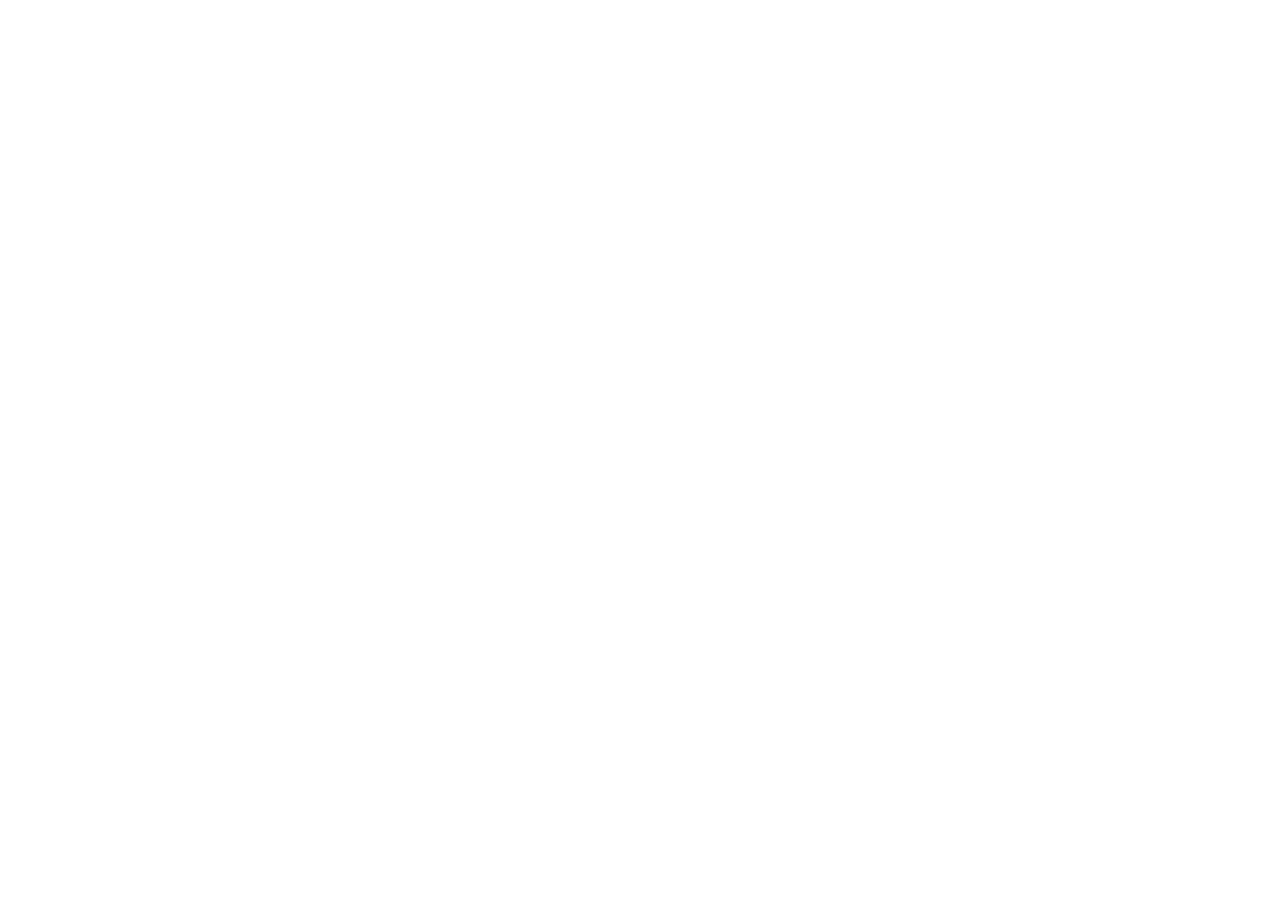
==== index.html @ c0e90d59 "add 2 practice" ====
<!DOCTYPE html>
<html lang="en">
<head>
    <meta charset="UTF-8">
    <meta name="viewport" content="width=device-width, initial-scale=1.0">
    <title>Document</title>
</head>
<body>
    <script src="assets/pr2.js"></script>
</body>
</html>
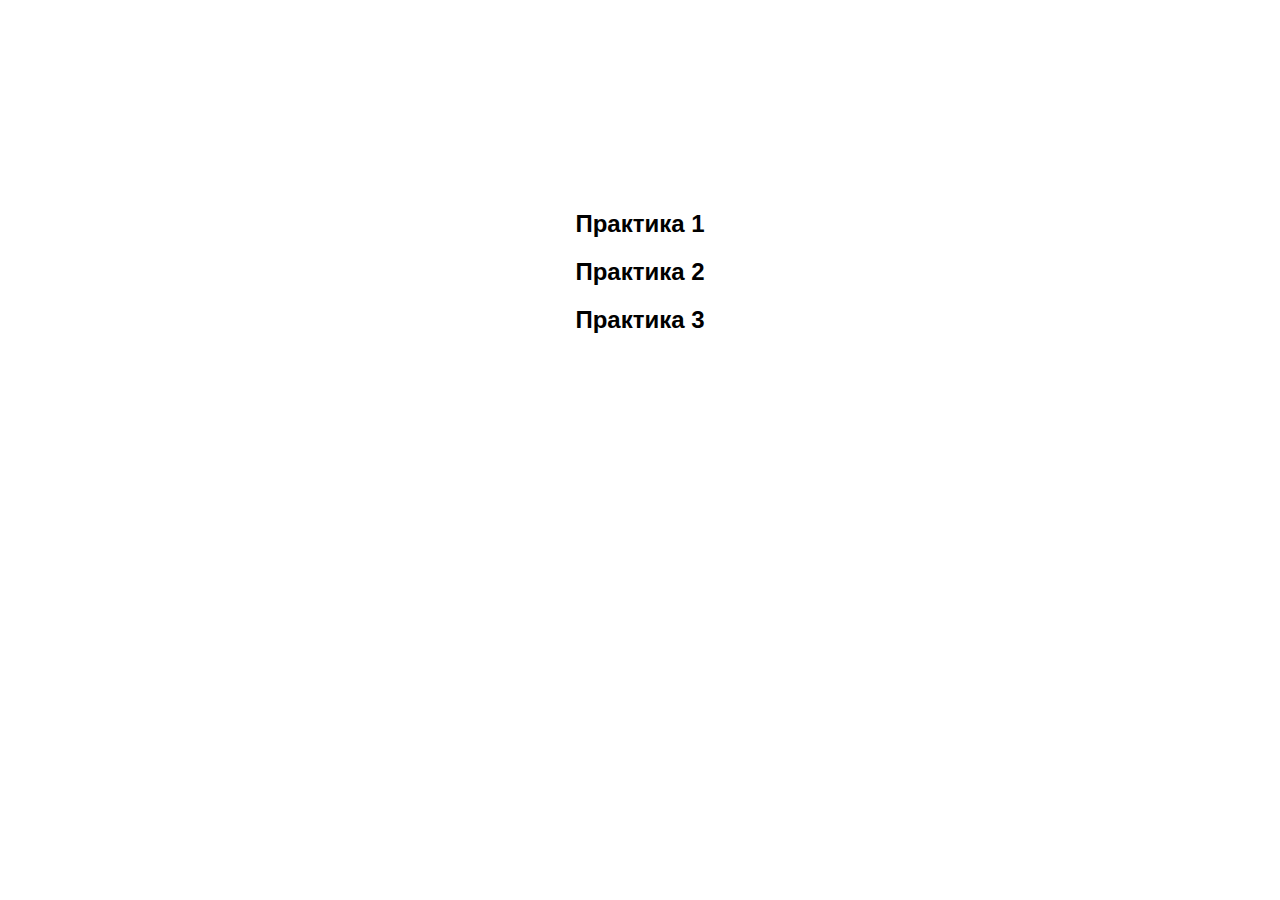
==== commit e29c53b9: "add 3 practice" ====
--- a/index.html
+++ b/index.html
@@ -1,11 +1,20 @@
 <!DOCTYPE html>
 <html lang="en">
-<head>
-    <meta charset="UTF-8">
-    <meta name="viewport" content="width=device-width, initial-scale=1.0">
+  <head>
+    <meta charset="UTF-8" />
+    <meta name="viewport" content="width=device-width, initial-scale=1.0" />
     <title>Document</title>
-</head>
-<body>
-    <script src="assets/pr2.js"></script>
-</body>
-</html>+    <link rel="stylesheet" href="assets/css/main.css">
+  </head>
+  <body>
+    <section>
+      <div>
+        <ul>
+          <li><a href="assets/pages/pr1.html">Практика 1</a></li>
+          <li><a href="assets/pages/pr2.html">Практика 2</a></li>
+          <li><a href="assets/pages/pr3.html">Практика 3</a></li>
+        </ul>
+      </div>
+    </section>
+  </body>
+</html>
--- a/assets/css/main.css
+++ b/assets/css/main.css
@@ -0,0 +1,45 @@
+* {
+    list-style: none;
+    box-sizing: border-box;
+    margin: 0;
+    padding: 0;
+    scroll-behavior: smooth;
+    border: none;
+    text-decoration: none;
+}
+
+section{
+    width: 100%;
+    margin: 0 auto;
+    margin-top: 200px;
+}
+
+div{
+    display: flex;
+    justify-content: center;
+    align-items: center;
+    width: 100%;
+}
+
+ul{
+    display: flex;
+    flex-direction: column;
+}
+
+a{
+    font-size: 24px;
+    color: rgb(0, 0, 0);
+    font-weight: bold;
+    font-family: 'Franklin Gothic Medium', 'Arial Narrow', Arial, sans-serif;
+}
+
+li{
+   padding: 10px;
+   border-radius: 6px;
+   cursor: pointer;
+}
+
+li:hover{
+    background-color: rgb(222, 222, 222);
+    transition: .3s;
+}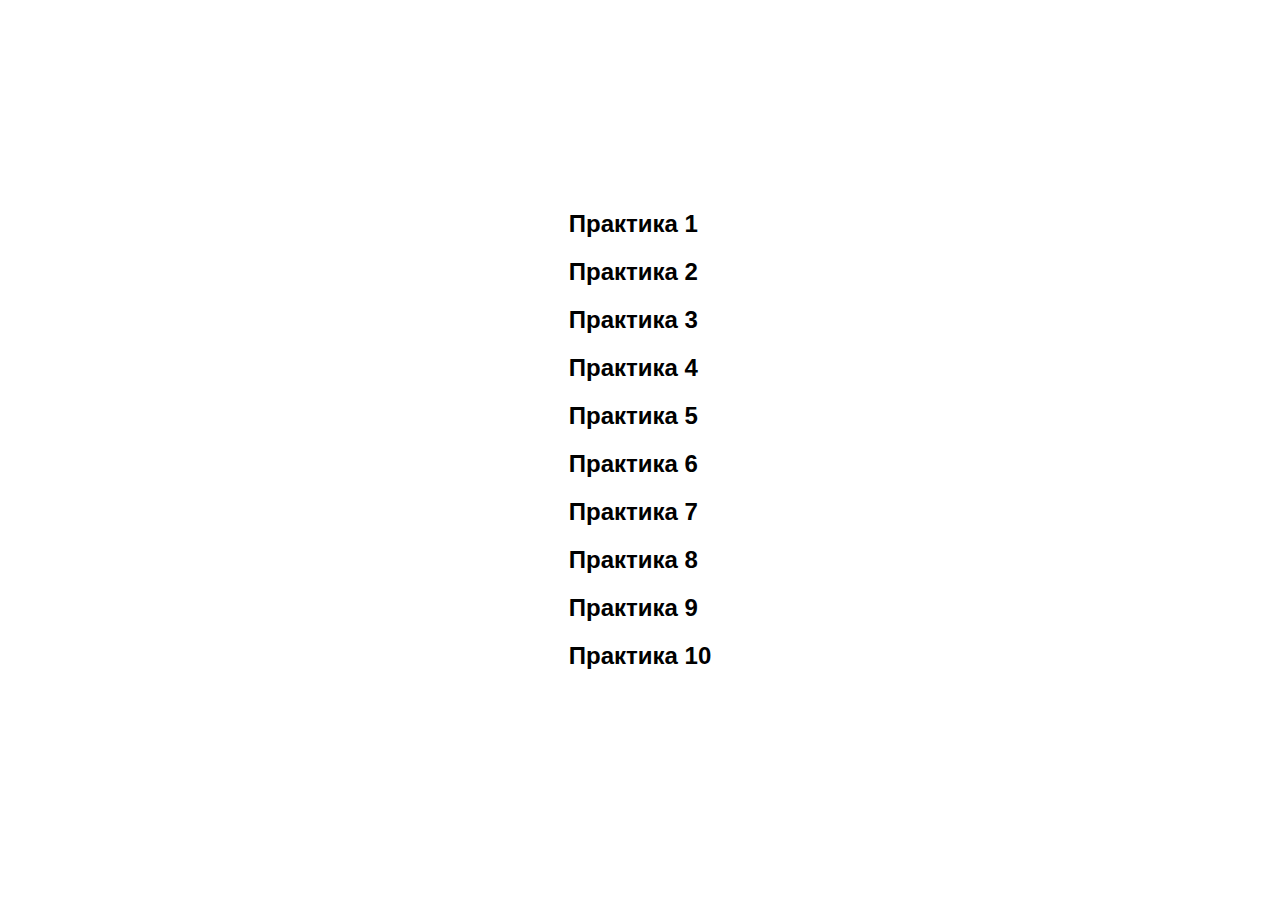
==== commit 7286b741: "add practice 4" ====
--- a/index.html
+++ b/index.html
@@ -13,6 +13,13 @@
           <li><a href="assets/pages/pr1.html">Практика 1</a></li>
           <li><a href="assets/pages/pr2.html">Практика 2</a></li>
           <li><a href="assets/pages/pr3.html">Практика 3</a></li>
+          <li><a href="assets/pages/pr4.html">Практика 4</a></li>
+          <li><a href="assets/pages/pr5.html">Практика 5</a></li>
+          <li><a href="assets/pages/pr6.html">Практика 6</a></li>
+          <li><a href="assets/pages/pr7.html">Практика 7</a></li>
+          <li><a href="assets/pages/pr8.html">Практика 8</a></li>
+          <li><a href="assets/pages/pr9.html">Практика 9</a></li>
+          <li><a href="assets/pages/pr10.html">Практика 10</a></li>
         </ul>
       </div>
     </section>
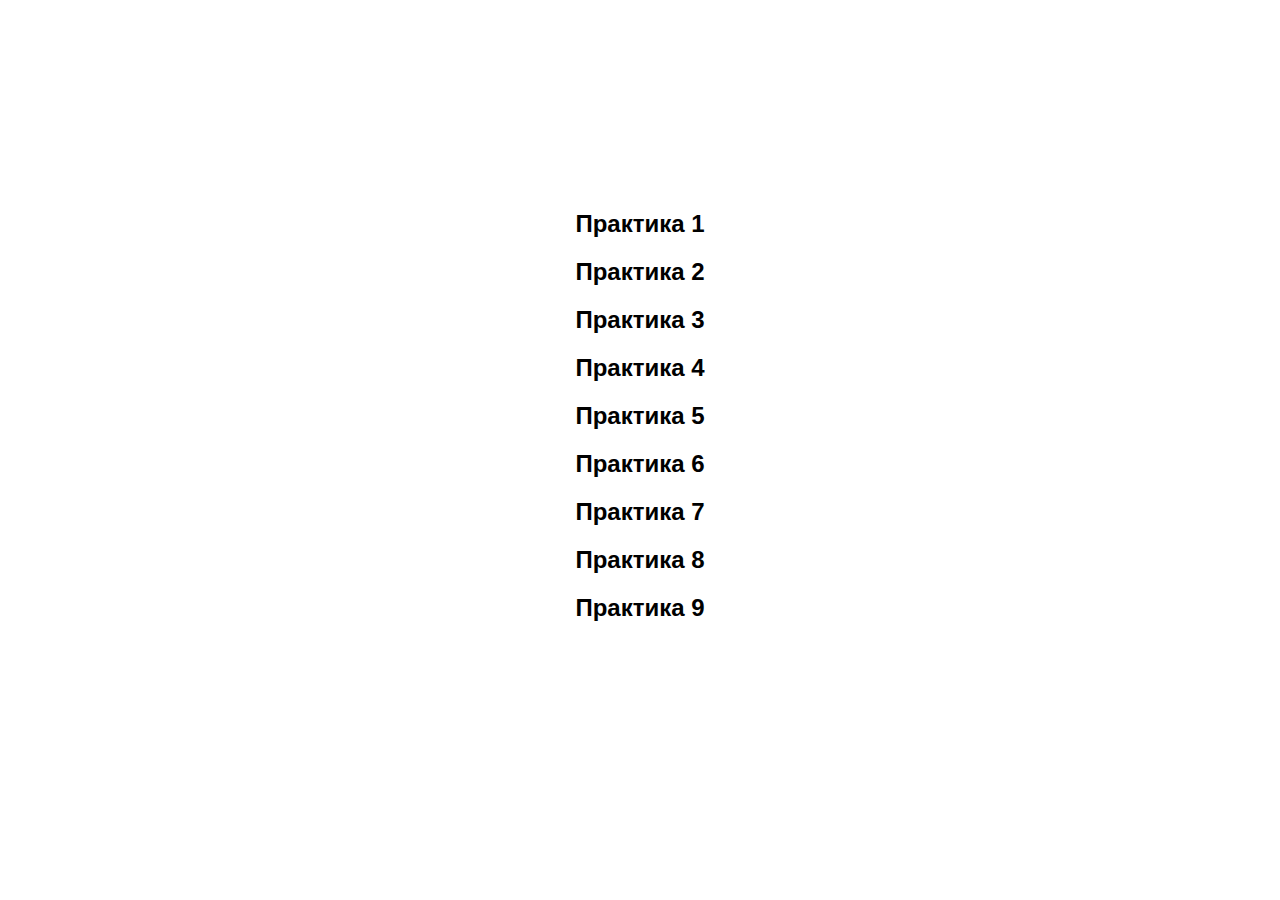
==== commit ccf96a97: "add practice 7, 8" ====
--- a/index.html
+++ b/index.html
@@ -19,7 +19,6 @@
           <li><a href="assets/pages/pr7.html">Практика 7</a></li>
           <li><a href="assets/pages/pr8.html">Практика 8</a></li>
           <li><a href="assets/pages/pr9.html">Практика 9</a></li>
-          <li><a href="assets/pages/pr10.html">Практика 10</a></li>
         </ul>
       </div>
     </section>
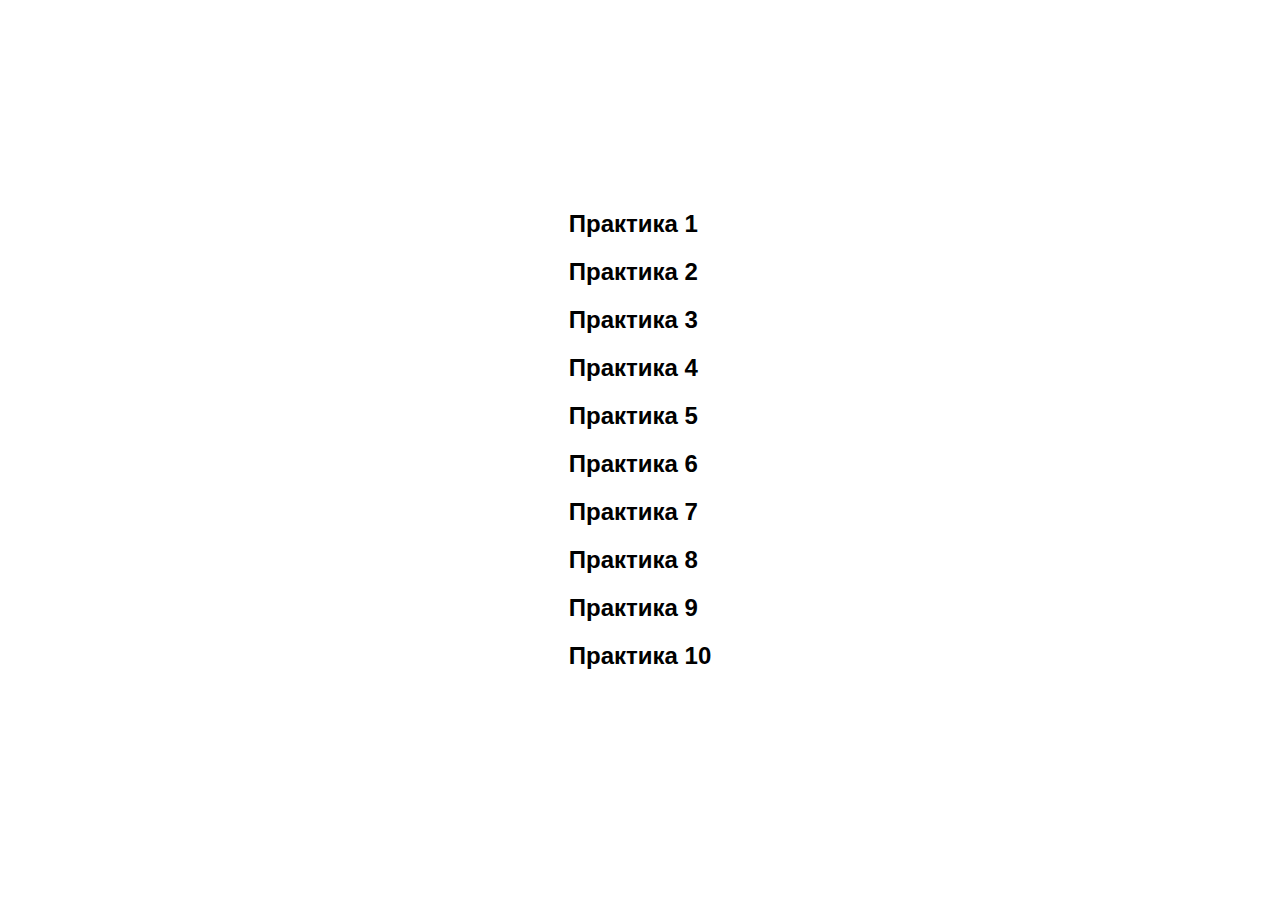
==== commit f2ddb474: "add practice 9,10" ====
--- a/index.html
+++ b/index.html
@@ -19,6 +19,7 @@
           <li><a href="assets/pages/pr7.html">Практика 7</a></li>
           <li><a href="assets/pages/pr8.html">Практика 8</a></li>
           <li><a href="assets/pages/pr9.html">Практика 9</a></li>
+          <li><a href="assets/pages/pr10.html">Практика 10</a></li>
         </ul>
       </div>
     </section>
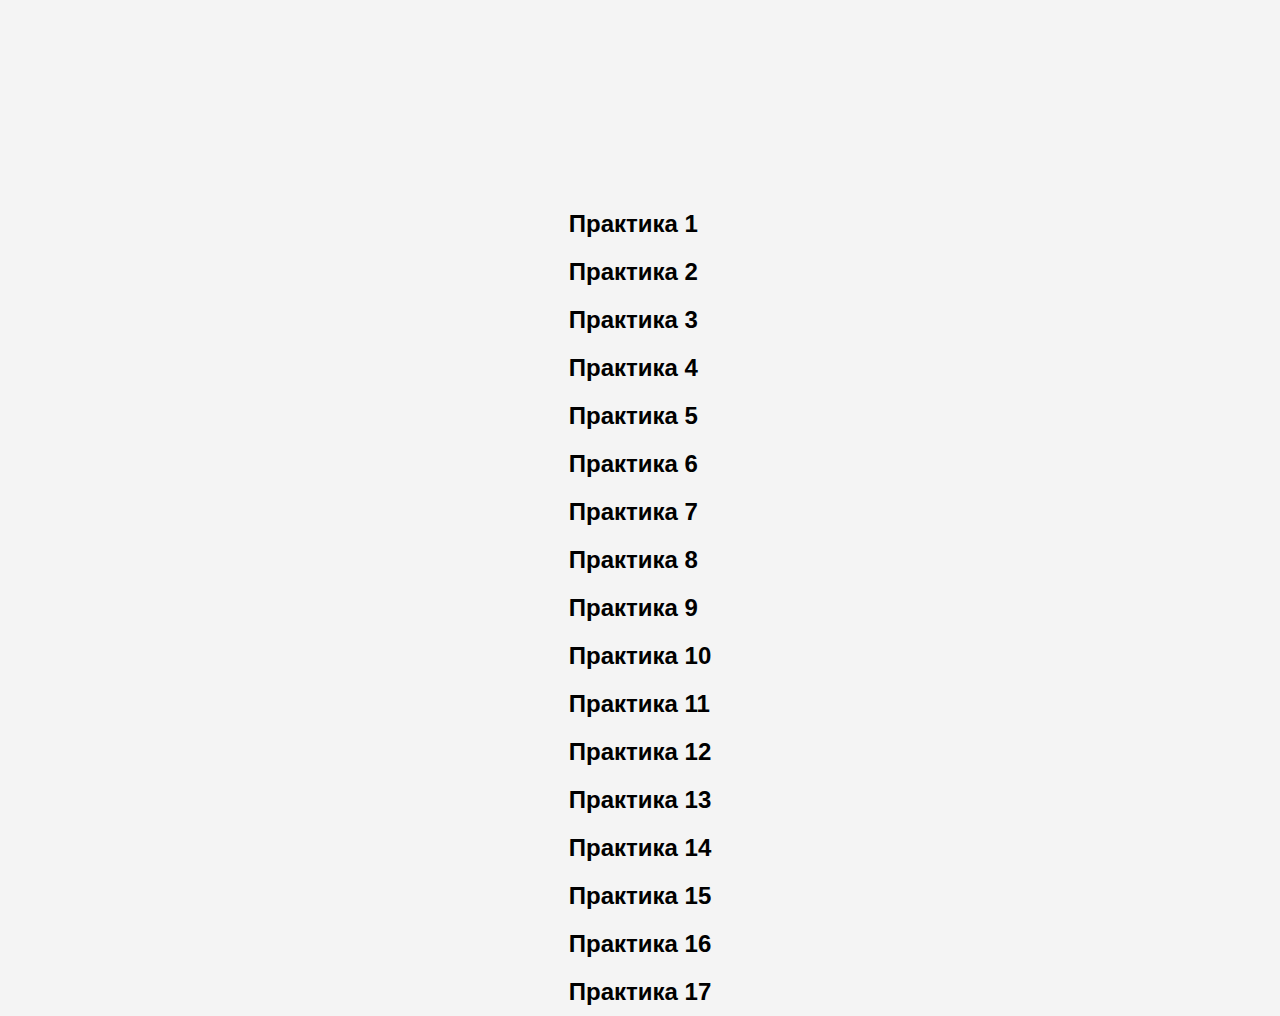
==== commit cdf6314a: "add practice" ====
--- a/index.html
+++ b/index.html
@@ -20,6 +20,13 @@
           <li><a href="assets/pages/pr8.html">Практика 8</a></li>
           <li><a href="assets/pages/pr9.html">Практика 9</a></li>
           <li><a href="assets/pages/pr10.html">Практика 10</a></li>
+          <li><a href="assets/pages/pr11.html">Практика 11</a></li>
+          <li><a href="assets/pages/pr12.html">Практика 12</a></li>
+          <li><a href="assets/pages/pr13.html">Практика 13</a></li>
+          <li><a href="assets/pages/pr14.html">Практика 14</a></li>
+          <li><a href="assets/pages/pr15.html">Практика 15</a></li>
+          <li><a href="assets/pages/pr16.html">Практика 16</a></li>
+          <li><a href="assets/pages/pr17.html">Практика 17</a></li>
         </ul>
       </div>
     </section>
--- a/assets/css/main.css
+++ b/assets/css/main.css
@@ -42,4 +42,460 @@
 li:hover{
     background-color: rgb(222, 222, 222);
     transition: .3s;
+}
+
+* {
+    list-style: none;
+    box-sizing: border-box;
+    margin: 0;
+    padding: 0;
+    scroll-behavior: smooth;
+    border: none;
+    text-decoration: none;
+}
+
+section {
+    width: 100%;
+    margin: 0 auto;
+    margin-top: 200px;
+}
+
+div {
+    display: flex;
+    justify-content: center;
+    align-items: center;
+    width: 100%;
+}
+
+ul {
+    display: flex;
+    flex-direction: column;
+}
+
+a {
+    font-size: 24px;
+    color: rgb(0, 0, 0);
+    font-weight: bold;
+    font-family: 'Franklin Gothic Medium', 'Arial Narrow', Arial, sans-serif;
+}
+
+li {
+    padding: 10px;
+    border-radius: 6px;
+    cursor: pointer;
+}
+
+li:hover {
+    background-color: rgb(222, 222, 222);
+    transition: .3s;
+}
+
+
+
+/* 11pr */
+
+#dropdownButton {
+    background-color: #4CAF50;
+    color: white;
+    padding: 10px 20px;
+    border: none;
+    cursor: pointer;
+    font-size: 16px;
+    border-radius: 5px;
+    transition: background-color 0.3s;
+}
+
+#dropdownButton:hover {
+    background-color: #45a049;
+}
+
+#dropdownMenu {
+    display: none;
+    position: absolute;
+    background-color: white;
+    box-shadow: 0px 8px 16px rgba(0, 0, 0, 0.2);
+    border-radius: 5px;
+    overflow: hidden;
+    transition: max-height 0.3s ease;
+    max-height: 0;
+    width: 200px;
+}
+
+.menuItem {
+    padding: 12px 16px;
+    text-align: left;
+    text-decoration: none;
+    display: block;
+    color: black;
+    cursor: pointer;
+    transition: background-color 0.2s;
+}
+
+.menuItem:hover {
+    background-color: #ddd;
+}
+
+
+/* 12pr */
+.accordion {
+    display: flex;
+    flex-direction: column;
+    width: 80%;
+    max-width: 600px;
+    margin: 0 auto;
+    font-family: Arial, sans-serif;
+    gap: 20px;
+    margin: 50px;
+}
+
+
+.accordion-item {
+    background-color: #f1f1f1;
+    border: 1px solid #ddd;
+    border-radius: 5px;
+    margin-bottom: 10px;
+    overflow: hidden;
+}
+
+.accordion-header {
+    padding: 15px;
+    cursor: pointer;
+    font-size: 18px;
+    background-color: #73d1d7;
+    color: white;
+    border-radius: 5px;
+    transition: background-color 0.3s;
+}
+
+.accordion-header:hover {
+    background-color: #65b9bf;
+}
+
+
+.accordion-content {
+    max-height: 0;
+    overflow: hidden;
+    padding: 0 15px;
+    background-color: white;
+    transition: max-height 0.3s ease, padding 0.3s ease;
+}
+
+.accordion-content p {
+    margin: 15px 0;
+    font-size: 16px;
+    line-height: 1.5;
+}
+
+
+.accordion-item.active .accordion-content {
+    max-height: 200px;
+    padding: 15px;
+}
+
+
+/* 13pr */
+
+.slider {
+    position: relative;
+    width: 80%;
+    max-width: 600px;
+    margin: 0 auto;
+    overflow: hidden;
+}
+
+
+.slides {
+    display: flex;
+    transition: transform 0.5s ease-in-out;
+}
+
+.slide {
+    min-width: 100%;
+    box-sizing: border-box;
+    background-color: #f3f3f3;
+    text-align: center;
+    padding: 50px 0;
+    font-size: 24px;
+    font-family: Arial, sans-serif;
+    color: #333;
+}
+
+
+.arrow {
+    position: absolute;
+    top: 50%;
+    width: 30px;
+    height: 30px;
+    background-color: rgba(0, 0, 0, 0.5);
+    color: white;
+    border: none;
+    cursor: pointer;
+    font-size: 18px;
+    display: flex;
+    align-items: center;
+    justify-content: center;
+    border-radius: 50%;
+    transform: translateY(-50%);
+}
+
+.arrow.left {
+    left: 10px;
+}
+
+.arrow.right {
+    right: 10px;
+}
+
+
+.dots {
+    display: flex;
+    justify-content: center;
+    margin-top: 10px;
+}
+
+.dot {
+    width: 10px;
+    height: 10px;
+    margin: 0 5px;
+    background-color: #bbb;
+    border-radius: 50%;
+    display: inline-block;
+    cursor: pointer;
+}
+
+.dot.active {
+    background-color: #717171;
+}
+
+/* 14pr */
+
+
+.tabs {
+    display: flex;
+    flex-direction: column;
+    width: 80%;
+    max-width: 600px;
+    margin: 0 auto;
+    font-family: Arial, sans-serif;
+}
+
+
+.tab-buttons {
+    display: flex;
+    justify-content: space-between;
+    margin-bottom: 10px;
+}
+
+.tab-button {
+    flex: 1;
+    padding: 10px;
+    width: 300px;
+    text-align: center;
+    background-color: #f1f1f1;
+    border: 1px solid #ccc;
+    cursor: pointer;
+    transition: background-color 0.3s;
+    font-size: 16px;
+}
+
+.tab-button:hover {
+    background-color: #ddd;
+}
+
+.tab-button.active {
+    background-color: #a65bae;
+    color: white;
+    border-bottom: 2px solid #a65bae;
+}
+
+
+.tab-content {
+    border: 1px solid #ccc;
+    padding: 20px;
+    background-color: white;
+    display: none;
+    opacity: 0;
+    transition: opacity 0.3s ease-in-out;
+}
+
+.tab-content.active {
+    display: block;
+    opacity: 1;
+}
+
+/* 15pr */
+
+.color-block {
+    width: 200px;
+    height: 200px;
+    background-color: #f1f1f1;
+    margin: 20px auto;
+    border: 2px solid #ccc;
+    display: flex;
+    justify-content: center;
+    align-items: center;
+    font-family: Arial, sans-serif;
+    font-size: 18px;
+    text-align: center;
+}
+
+.controls {
+    display: flex;
+    justify-content: center;
+    margin-top: 20px;
+}
+
+.controls button {
+    padding: 10px 20px;
+    margin: 0 10px;
+    font-size: 16px;
+    cursor: pointer;
+    border: none;
+    background-color: #e0e635;
+    color: white;
+    transition: background-color 0.3s;
+}
+
+.controls button:hover {
+    background-color: #d6c54a;
+}
+
+.controls button:disabled {
+    background-color: #ccc;
+    cursor: not-allowed;
+}
+
+/* 16pr */
+
+body {
+    font-family: Arial, sans-serif;
+    margin: 0;
+    padding: 0;
+}
+
+
+.section {
+    height: 100vh;
+    display: flex;
+    justify-content: center;
+    align-items: center;
+    font-size: 24px;
+    color: white;
+}
+
+.section:nth-child(1) {
+    background-color: #4CAF50;
+}
+
+.section:nth-child(2) {
+    background-color: #2196F3;
+}
+
+.section:nth-child(3) {
+    background-color: #FF9800;
+}
+
+.section:nth-child(4) {
+    background-color: #f44336;
+}
+
+
+#phonePopup {
+    display: none;
+    position: fixed;
+    bottom: 20px;
+    right: 20px;
+    padding: 15px;
+    background-color: white;
+    border: 2px solid #4CAF50;
+    border-radius: 5px;
+    box-shadow: 0 2px 10px rgba(0, 0, 0, 0.2);
+    font-size: 18px;
+    z-index: 1000;
+}
+
+
+#closeBtn {
+    cursor: pointer;
+    background: transparent;
+    border: none;
+    font-size: 16px;
+    color: #4CAF50;
+}
+
+
+/* 17pr */
+body {
+    font-family: Arial, sans-serif;
+    margin: 0;
+    padding: 0;
+    background-color: #f4f4f4;
+}
+
+.catalog {
+    display: flex;
+    justify-content: center;
+    flex-wrap: wrap;
+    padding: 20px;
+    gap: 20px;
+}
+
+.product-card {
+    display: flex;
+    flex-direction: column;
+    border: 1px solid #ccc;
+    border-radius: 8px;
+    width: 200px;
+    margin: 10px;
+    text-align: center;
+    overflow: hidden;
+    transition: box-shadow 0.3s, transform 0.3s;
+    background-color: #fff;
+    box-shadow: 0 2px 5px rgba(0, 0, 0, 0.1);
+}
+
+.product-card:hover {
+    box-shadow: 0 4px 15px rgba(0, 0, 0, 0.2);
+    transform: translateY(-5px);
+}
+
+.product-card img {
+    width: 100%;
+    height: auto;
+    border-bottom: 1px solid #ccc;
+}
+
+.product-details {
+    display: none;
+    padding: 20px;
+    text-align: center;
+    background-color: #fff;
+    border: 1px solid #ccc;
+    border-radius: 8px;
+    box-shadow: 0 2px 5px rgba(0, 0, 0, 0.1);
+    margin: 20px;
+}
+
+#backBtn {
+    margin-top: 20px;
+    padding: 10px 20px;
+    font-size: 16px;
+    cursor: pointer;
+    border: none;
+    background-color: #3a39a1;
+    color: white;
+    border-radius: 5px;
+    transition: background-color 0.3s;
+}
+
+#backBtn:hover {
+    background-color: #4c33bb;
+}
+
+h2 {
+    margin: 10px 0;
+}
+
+p {
+    margin: 5px 0;
 }